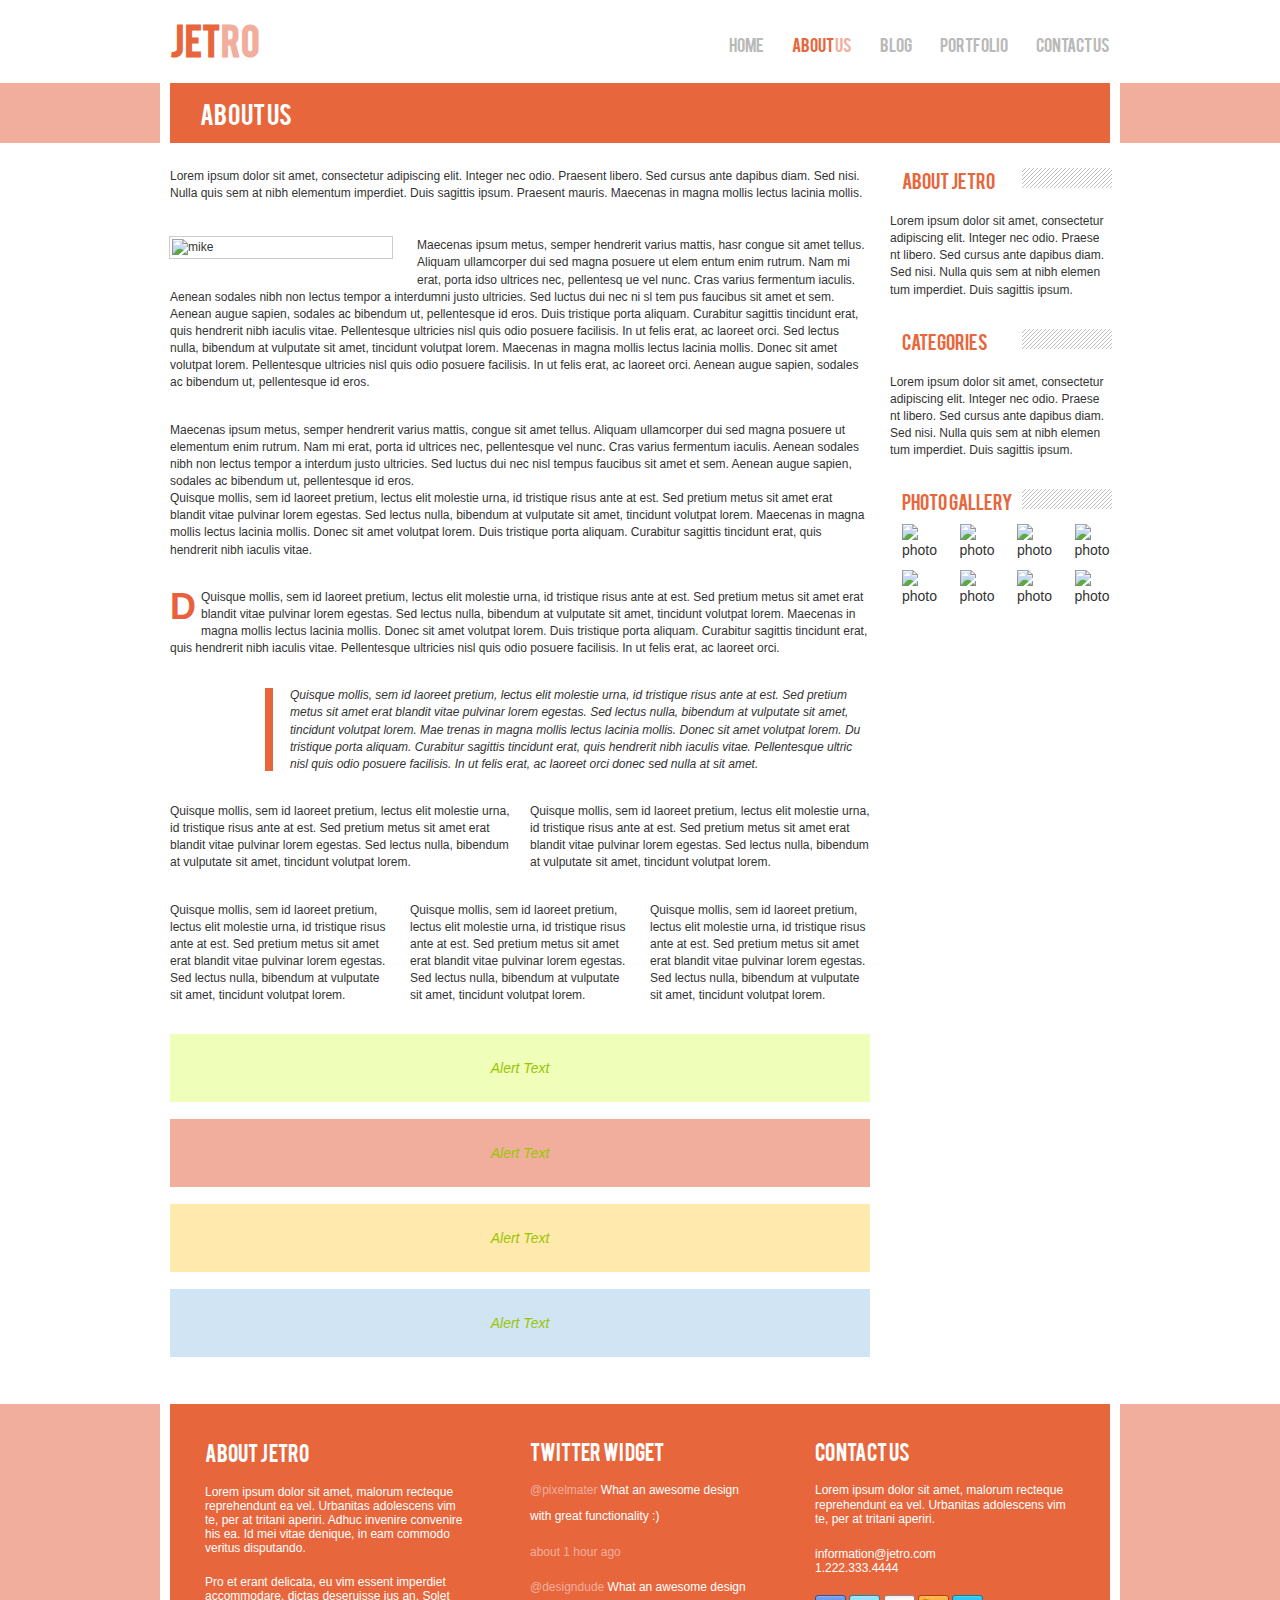
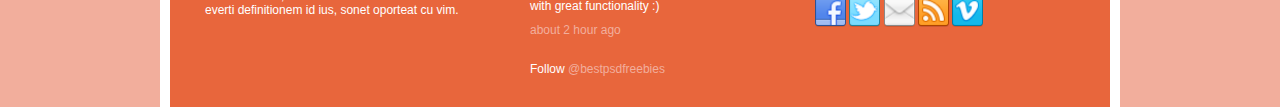
==== about-us.html @ d01305c4 "about us page was added" ====
<!DOCTYPE html>
<html lang="en">
<head>
    <meta charset="utf-8">
    <meta http-equiv="X-UA-Compatible" content="IE=edge">
    <meta name="viewport" content="width=device-width, initial-scale=1">
    <!-- The above 3 meta tags *must* come first in the head; any other head content must come *after* these tags -->
    <title>Jetro</title>

    <!-- Bootstrap -->
    <link href="css/bootstrap.min.css" rel="stylesheet">
    <link rel="stylesheet icon" href="favicon.ico"/>
    <link href="css/style.css" rel="stylesheet">
    <!-- HTML5 shim and Respond.js for IE8 support of HTML5 elements and media queries -->
    <!-- WARNING: Respond.js doesn't work if you view the page via file:// -->
    <!--[if lt IE 9]>
    <script src="https://oss.maxcdn.com/html5shiv/3.7.2/html5shiv.min.js"></script>
    <script src="https://oss.maxcdn.com/respond/1.4.2/respond.min.js"></script>
    <![endif]-->
</head>
<body>
    <nav class="navbar">
        <div class="container">
            <!-- Brand and toggle get grouped for better mobile display -->
            <div class="navbar-header">
                <button type="button" class="navbar-toggle collapsed" data-toggle="collapse" data-target="#jt-nav">
                    <span class="sr-only">Toggle navigation</span>
                    <span class="icon-bar"></span>
                    <span class="icon-bar"></span>
                    <span class="icon-bar"></span>
                </button>
                <a class="navbar-brand" href="#">
                    <!--<img src="img/JETRO.jpg" alt="logo"/>-->
                JET<span class="transparent">RO</span>
                </a>
            </div>
            <!-- Collect the nav links, forms, and other content for toggling -->
            <div class="collapse navbar-collapse navbar-right" id="jt-nav">
                <ul class="nav navbar-nav">
                    <li ><a href="#">Home</a></li>
                    <li class="active"><a href="#">about  <span class="transparent">us</span></a></li>
                    <li><a href="#">blog</a></li>
                    <li><a href="#">portfolio</a></li>
                    <li><a href="#">contact  us</a></li>
                </ul>
            </div><!-- /.navbar-collapse -->
        </div>
    </nav>
    <div class="container">
     <div class="breadcrumbs">
         <h2>about us</h2>
     </div>
    </div>
    <section class="about-us">
        <div class="container">
            <div class="row">
                <div class="col-md-9 col-sm-12">
                    <p class="intro">
                        Lorem ipsum dolor sit amet, consectetur adipiscing elit. Integer nec odio. Praesent libero. Sed cursus ante dapibus diam. Sed nisi. Nulla quis sem at nibh elementum imperdiet. Duis sagittis ipsum. Praesent mauris. Maecenas in magna mollis lectus lacinia mollis.
                    </p>
                    <p>
                        <img src="img/mike.jpg" alt="mike" class="post-image"/>
                        Maecenas ipsum metus, semper hendrerit varius mattis, hasr congue sit amet tellus. Aliquam ullamcorper dui sed magna posuere ut elem entum enim rutrum. Nam mi erat, porta idso ultrices nec, pellentesq ue vel nunc. Cras varius fermentum iaculis. Aenean sodales nibh non lectus tempor a interdumni justo ultricies. Sed luctus dui nec ni  sl tem pus faucibus sit amet et sem. Aenean augue sapien, sodales ac bibendum ut, pellentesque id eros. Duis tristique porta aliquam. Curabitur sagittis tincidunt erat, quis hendrerit nibh iaculis vitae. Pellentesque ultricies nisl quis odio posuere facilisis. In ut felis erat, ac laoreet orci. Sed lectus nulla, bibendum at vulputate sit amet, tincidunt volutpat lorem. Maecenas in magna mollis lectus lacinia mollis. Donec sit amet volutpat lorem. Pellentesque ultricies nisl quis odio posuere facilisis. In ut felis erat, ac laoreet orci.  Aenean augue sapien, sodales ac bibendum ut, pellentesque id eros.
                    </p>
                    <p>
                        Maecenas ipsum metus, semper hendrerit varius mattis, congue sit amet tellus. Aliquam ullamcorper dui sed magna posuere ut elementum enim rutrum. Nam mi erat, porta id ultrices nec, pellentesque vel nunc. Cras varius fermentum iaculis. Aenean sodales nibh non lectus tempor a interdum justo ultricies. Sed luctus dui nec nisl tempus faucibus sit amet et sem. Aenean augue sapien, sodales ac bibendum ut, pellentesque id eros.
                        <br>
                        Quisque mollis, sem id laoreet pretium, lectus elit molestie urna, id tristique risus ante at est. Sed pretium metus sit amet erat blandit vitae pulvinar lorem egestas. Sed lectus nulla, bibendum at vulputate sit amet, tincidunt volutpat lorem. Maecenas in magna mollis lectus lacinia mollis. Donec sit amet volutpat lorem. Duis tristique porta aliquam. Curabitur sagittis tincidunt erat, quis hendrerit nibh iaculis vitae.
                    </p>
                    <p class="capitalized">
                        D Quisque mollis, sem id laoreet pretium, lectus elit molestie urna, id tristique risus ante at est. Sed pretium metus sit           	         amet erat blandit vitae pulvinar lorem egestas. Sed lectus nulla, bibendum at vulputate sit amet, tincidunt volutpat lorem. Maecenas in magna mollis lectus lacinia mollis. Donec sit amet volutpat lorem. Duis tristique porta aliquam. Curabitur sagittis tincidunt erat, quis hendrerit nibh iaculis vitae. Pellentesque ultricies nisl quis odio posuere facilisis. In ut felis erat, ac laoreet orci.
                    </p>
                    <div class="row quotation">
                        <div class="col-md-2 col-sm-0">
                        </div>
                        <div class="col-md-10 col-sm-12">
                            <q>
                                Quisque mollis, sem id laoreet pretium, lectus elit molestie urna, id tristique risus ante at est. Sed pretium metus sit amet erat blandit vitae pulvinar lorem egestas. Sed lectus nulla, bibendum at vulputate sit amet, tincidunt volutpat lorem. Mae trenas in magna mollis lectus lacinia mollis. Donec sit amet volutpat lorem. Du tristique porta aliquam. Curabitur sagittis tincidunt erat, quis hendrerit nibh iaculis vitae. Pellentesque ultric nisl quis odio posuere facilisis. In ut felis erat, ac laoreet orci donec sed nulla at sit amet.
                            </q>
                        </div>
                    </div>
                    <div class="row">
                        <div class="col-md-6 col-sm-12">
                            <p>
                                Quisque mollis, sem id laoreet pretium, lectus elit molestie urna, id tristique risus ante at est. Sed pretium metus sit amet erat blandit vitae pulvinar lorem egestas. Sed lectus nulla, bibendum at vulputate sit amet, tincidunt volutpat lorem.
                            </p>
                        </div>
                        <div class="col-md-6 col-sm-12">
                            <p>
                                Quisque mollis, sem id laoreet pretium, lectus elit molestie urna, id tristique risus ante at est. Sed pretium metus sit amet erat blandit vitae pulvinar lorem egestas. Sed lectus nulla, bibendum at vulputate sit amet, tincidunt volutpat lorem.
                            </p>
                        </div>
                    </div>
                    <div class="row">
                        <div class="col-md-4 col-sm-12">
                            <p>
                                Quisque mollis, sem id laoreet pretium, lectus elit molestie urna, id tristique risus ante at est. Sed pretium metus sit amet erat blandit vitae pulvinar lorem egestas. Sed lectus nulla, bibendum at vulputate sit amet, tincidunt volutpat lorem.
                            </p>
                        </div>
                        <div class="col-md-4 col-sm-12">
                            <p>
                                Quisque mollis, sem id laoreet pretium, lectus elit molestie urna, id tristique risus ante at est. Sed pretium metus sit amet erat blandit vitae pulvinar lorem egestas. Sed lectus nulla, bibendum at vulputate sit amet, tincidunt volutpat lorem.
                            </p>
                        </div>
                        <div class="col-md-4 col-sm-12">
                            <p>
                                Quisque mollis, sem id laoreet pretium, lectus elit molestie urna, id tristique risus ante at est. Sed pretium metus sit amet erat blandit vitae pulvinar lorem egestas. Sed lectus nulla, bibendum at vulputate sit amet, tincidunt volutpat lorem.
                            </p>
                        </div>
                    </div>
                    <div class="alert alert-green" role="alert">Alert Text</div>
                    <div class="alert alert-red" role="alert">Alert Text</div>
                    <div class="alert alert-orange" role="alert">Alert Text</div>
                    <div class="alert alert-blue" role="alert">Alert Text</div>
                </div>
                <div class="col-md-3 col-sm-12">
                    <div class="title">
                        <h3>about jetro</h3>
                    </div>
                    <p>
                        Lorem ipsum dolor sit amet, consectetur adipiscing elit. Integer nec odio. Praese nt libero. Sed cursus ante dapibus diam. Sed nisi. Nulla quis sem at nibh elemen tum imperdiet. Duis sagittis ipsum.
                    </p>
                    <div class="title">
                        <h3>categories</h3>
                    </div>
                    <p>
                        Lorem ipsum dolor sit amet, consectetur adipiscing elit. Integer nec odio. Praese nt libero. Sed cursus ante dapibus diam. Sed nisi. Nulla quis sem at nibh elemen tum imperdiet. Duis sagittis ipsum.
                    </p>
                    <div class="title">
                        <h3>photo gallery</h3>
                        <div class="row photogallery">
                            <div class="col-xs-3">
                                <img src="img/photo.jpg" alt="photo"/>
                            </div>
                            <div class="col-xs-3">
                                <img src="img/photo.jpg" alt="photo"/>
                            </div>
                            <div class="col-xs-3">
                                <img src="img/photo.jpg" alt="photo"/>
                            </div>
                            <div class="col-xs-3">
                                <img src="img/photo.jpg" alt="photo"/>
                            </div>
                        </div>
                        <div class="row photogallery">
                            <div class="col-xs-3">
                                <img src="img/photo.jpg" alt="photo"/>
                            </div>
                            <div class="col-xs-3">
                                <img src="img/photo.jpg" alt="photo"/>
                            </div>
                            <div class="col-xs-3">
                                <img src="img/photo.jpg" alt="photo"/>
                            </div>
                            <div class="col-xs-3">
                                <img src="img/photo.jpg" alt="photo"/>
                            </div>
                        </div>
                    </div>
                </div>
            </div>
        </div>
    </section>
    <footer class="footer">
        <div class="container">
            <div class="row">
                <div class="col-md-4 col-sm-12 about">
                    <h5>about jetro</h5>
                    <p>
                        Lorem ipsum dolor sit amet, malorum recteque reprehendunt ea vel. Urbanitas adolescens vim te, per at tritani aperiri. Adhuc invenire convenire his ea. Id mei vitae denique, in eam commodo veritus disputando.
                    </p>
                    <p>
                        Pro et erant delicata, eu vim essent imperdiet accommodare, dictas deseruisse ius an. Solet everti definitionem id ius, sonet oporteat cu vim.
                    </p>
                </div>
                <div class="col-md-4 col-sm-12 twitter">
                    <h5>twitter widget</h5>
                    <p class="ft-mail-1">
                        <span class="transparent">@pixelmater</span> What an awesome design with great functionality :)
                        <span class="transparent ft-about-1"><br>about 1 hour ago</span>
                    </p>
                    <p class="ft-mail-2">
                        <span class="transparent">@designdude</span> What an awesome design with great functionality :)
                        <span class="transparent ft-about-2"><br>about 2 hour ago</span>
                    </p>
                    <p>
                        Follow <span class="transparent">@bestpsdfreebies</span>
                    </p>
                </div>
                <div class="col-md-4 col-sm-12 contactus">
                    <h5>contact us</h5>
                    <p>
                        Lorem ipsum dolor sit amet, malorum recteque reprehendunt ea vel. Urbanitas adolescens vim te, per at tritani aperiri.
                    </p>
                    <p>
                        information@jetro.com<br>
                        1.222.333.4444
                    </p>
                    <p>
                        <a href="#"><img class="social" src="img/facebook.png" alt="facebook"/></a>
                        <a href="#"><img class="social" src="img/twitter.png" alt="twitter"/></a>
                        <a href="#"><img class="social" src="img/email.png" alt="email"/></a>
                        <a href="#"><img class="social" src="img/rss.png" alt="rss"/></a>
                        <a href="#"><img class="social" src="img/vimeo.png" alt="vimeo"/></a>
                    </p>
                </div>
            </div>
        </div>
    </footer>
<!-- jQuery (necessary for Bootstrap's JavaScript plugins) -->
<script src="https://ajax.googleapis.com/ajax/libs/jquery/1.11.2/jquery.min.js"></script>
<!-- Include all compiled plugins (below), or include individual files as needed -->
<script src="js/bootstrap.min.js"></script>
    <script type="text/javascript">
        //set active slide in depend on click on thumbnail
            $(".thumbnails img").click(function(){
                var num = $(this).data("num");
                $("#carousel-example-generic").carousel(num);
            })
    </script>
</body>
</html>
---- css/style.css ----
/* font-family: "Bebas"; */
@font-face {
  font-family: "Bebas";
  src: url("../fonts/bebas.ttf") format("truetype");
  font-style: normal;
  font-weight: normal; }
.transparent {
  color: #f2ae9c; }

body {
  background: url("../img/bgi.png") repeat; }

.navbar {
  border: none;
  min-height: 78px;
  position: relative;
  margin-bottom: 0; }
  .navbar > .container {
    max-width: 960px; }
  .navbar .navbar-toggle {
    margin-top: 30px; }
    .navbar .navbar-toggle .icon-bar {
      color: #f2ae9c;
      background-color: #f2ae9c; }
  .navbar:before {
    content: "";
    position: absolute;
    width: 100%;
    top: 100%;
    height: 60px;
    background: #f2ae9c;
    z-index: -10; }
  .navbar .navbar-brand {
    padding: 15px 0 0 20px;
    line-height: 78px;
    height: 78px;
    text-transform: uppercase;
    font: 36px "Bebas", Arial, Helvetica, sans-serif;
    font-weight: 700;
    color: #e8663c; }
    .navbar .navbar-brand img {
      margin-top: 20px;
      margin-left: 10px; }
  .navbar .nav > li > a {
    padding: 0 0px 0 28px;
    margin: 5px 0 0 0;
    transition: .5s ease; }
    .navbar .nav > li > a:focus, .navbar .nav > li > a:active, .navbar .nav > li > a:hover {
      background-color: transparent;
      color: #e8663c; }
  .navbar .navbar-nav {
    font-size: 16px;
    text-transform: uppercase;
    padding: 0; }
    .navbar .navbar-nav > li > a {
      color: #b9b9b9;
      font: 16px "Bebas", Arial, Helvetica, sans-serif;
      line-height: 78px;
      padding-top: 0;
      padding-bottom: 0; }
      .navbar .navbar-nav > li > a :hover {
        color: #fff;
        background: none; }
    .navbar .navbar-nav .active a {
      color: #e8663c; }
  .navbar.active {
    color: #e8663c; }

.carousel-caption {
  background-color: rgba(232, 102, 60, 0.8);
  left: 35px;
  bottom: 30px;
  max-width: 415px;
  text-align: left;
  padding: 15px 0 25px 20px; }
  .carousel-caption > p {
    padding: 0;
    margin: 0;
    font: 12px Arial, Helvetica, sans-serif; }
  .carousel-caption > h2 {
    padding: 0 0 20px 0;
    margin: 0;
    font: 18px "Bebas", Arial, Helvetica, sans-serif; }

.glyphicon {
  text-shadow: none;
  font-size: 55px !important;
  margin-top: -50px; }

.carousel-control .icon-prev,
.carousel-control .glyphicon-chevron-left {
  left: 50%;
  margin-left: -49px;
  margin-top: -47px; }

.carousel-control .icon-next,
.carousel-control .glyphicon-chevron-right {
  margin-top: -47px;
  right: 50%;
  margin-right: -29px;
  padding-right: 10px; }

img {
  width: 100%; }

.container {
  max-width: 940px;
  padding: 0;
  z-index: 100;
  position: relative; }

.navbar + .container {
  max-width: 960px;
  padding: 0 10px;
  z-index: 100;
  position: relative; }

.navbar + .container:before {
  content: " ";
  width: 100%;
  border-left: 10px solid #fff;
  border-right: 10px solid #fff;
  height: 70px;
  z-index: -1;
  position: absolute;
  top: 0;
  left: 0; }

.thumbnails {
  margin-top: 20px; }

.container + .container {
  margin-top: 20px; }

.features {
  margin-top: 40px;
  font: 12px Arial, Helvetica, sans-serif; }
  .features .features-description {
    max-width: 275px;
    line-height: 1.5; }
  .features p {
    margin-bottom: 20px !important; }
  .features .heading {
    width: 100%;
    margin-bottom: 32px;
    height: 46px;
    line-height: 46px; }
    .features .heading > p {
      max-width: 80%;
      color: #e8663c;
      padding-left: 20px;
      font: 18px "Bebas", Arial, Helvetica, sans-serif;
      display: inline-block;
      margin-top: 0;
      float: left; }
    .features .heading > img {
      width: 46px;
      height: 46px;
      display: inline-block;
      vertical-align: top;
      padding: 0;
      float: left; }
  .features a {
    background-color: #e8663c;
    color: #fff;
    text-decoration: none;
    padding: 10px 15px;
    font: 12px "Bebas", Arial, Helvetica, sans-serif;
    text-transform: uppercase;
    transition: .5s ease;
    cursor: pointer; }
  .features a:hover {
    background-color: #fff;
    color: #e8663c; }

.title {
  position: relative;
  z-index: 1000;
  height: 25px;
  margin-bottom: 20px;
  left: 12px;
  background-color: #fff; }
  .title h3 {
    background-color: #fff;
    max-width: 165px;
    font: 18px "Bebas", Arial, Helvetica, sans-serif;
    text-transform: uppercase;
    color: #e8663c;
    height: 25px; }

.title:before {
  content: "";
  background: url([data-uri]) repeat;
  max-width: 940px;
  width: 100%;
  height: 20px;
  opacity: .25;
  position: absolute;
  top: 0;
  z-index: -1000;
  left: 0; }

.resent {
  margin-top: 30px;
  margin-bottom: 50px; }
  .resent h4 {
    font: 16px "Bebas", Arial, Helvetica, sans-serif;
    font-weight: 500;
    color: #b9b9b9;
    text-transform: uppercase;
    margin: 10px 0 0 15px;
    padding: 0; }
  .resent p {
    font: 11px "Bebas", Arial, Helvetica, sans-serif;
    color: #e8663c;
    text-transform: uppercase;
    margin-left: 15px;
    margin-top: 0;
    padding: 0; }
  .resent img {
    margin-bottom: 0;
    padding-bottom: 0; }
  .resent .post-desc {
    margin: 0;
    padding: 0;
    background-color: #fff;
    width: 100%;
    border: 1px solid #dbdbdb;
    border-top: 1px solid transparent; }

.footer {
  position: relative;
  width: 100%; }
  .footer h5 {
    text-transform: uppercase;
    font: 20px "Bebas", Arial, Helvetica, sans-serif;
    color: #fff;
    margin-left: 35px;
    margin-top: 35px; }
  .footer p {
    font: 12px  Arial, Helvetica, sans-serif;
    color: #fff;
    margin-left: 35px;
    margin-top: 20px; }
  .footer:before {
    content: " ";
    position: absolute;
    width: 100%;
    height: 100%;
    padding: 0;
    margin: 0;
    top: 0;
    background: #f2ae9c;
    z-index: -10; }
  .footer .container {
    background-color: #e8663c;
    z-index: 1000;
    max-width: 960px;
    border-left: 10px solid #fff;
    border-right: 10px solid #fff;
    padding-bottom: 20px; }
  .footer .social {
    max-width: 31px;
    transition: .2s ease; }
    .footer .social:hover {
      transform: translateY(-5px); }
  .footer .twitter h5, .footer .twitter p {
    margin-left: 40px;
    padding-right: 35px;
    line-height: 1.2; }
    .footer .twitter h5 .ft-about-1, .footer .twitter p .ft-about-1 {
      line-height: 3; }
    .footer .twitter h5 .ft-about-2, .footer .twitter p .ft-about-2 {
      line-height: 2; }
  .footer .twitter .ft-mail-2 {
    margin-top: 0; }

img {
  max-width: 100%; }

@media (max-width: 761px) {
  .navbar .navbar-nav > li > a {
    line-height: 40px; }

  .features {
    margin-top: 20px;
    font: 12px Arial, Helvetica, sans-serif; }
    .features .features-description {
      max-width: 100%; }

  .heading {
    margin-top: 30px; }
    .heading > p {
      max-width: 80%;
      color: #e8663c;
      padding-left: 20px;
      font: 18px "Bebas", Arial, Helvetica, sans-serif;
      display: inline-block;
      margin-top: 20px;
      float: left; }
    .heading > img {
      width: 46px;
      height: 46px;
      display: inline-block;
      vertical-align: top;
      padding: 0;
      float: left; }

  .container {
    padding-right: 10px;
    padding-left: 10px; } }
@media (max-width: 990px) {
  .thumbnails img {
    margin-bottom: 20px; } }
@media (min-width: 999px) {
  .contactus h5, .contactus p {
    margin-left: 5px;
    padding-right: 35px;
    line-height: 1.2; } }
/* about-us */
.breadcrumbs {
  margin-top: -20px;
  background-color: #e8663c;
  height: 60px;
  margin-bottom: 25px;
  padding-left: 30px;
  vertical-align: middle; }
  .breadcrumbs h2 {
    color: #fff;
    text-transform: uppercase;
    font: 24px "Bebas", Arial, Helvetica, sans-serif;
    height: 60px;
    line-height: 60px; }

.about-us {
  padding-bottom: 30px; }
  .about-us .quotation {
    font-size: 12px;
    margin-bottom: 30px;
    font-style: italic; }
  .about-us p {
    font-size: 12px;
    margin-bottom: 30px; }
  .about-us .intro {
    margin-bottom: 35px; }
  .about-us .post-image {
    max-width: 222px;
    border: 2px solid #fff;
    -webkit-box-shadow: 0px 0px 0px 1px #cccccc;
    -moz-box-shadow: 0px 0px 0px 1px #cccccc;
    box-shadow: 0px 0px 0px 1px #cccccc;
    float: left;
    margin-right: 25px;
    margin-bottom: 25px; }
  .about-us .capitalized::first-letter {
    color: #e8603c;
    font-size: 36px;
    float: left;
    line-height: 1;
    padding: 0;
    padding-right: 5px;
    margin: 0;
    font-weight: 600; }
  .about-us q {
    position: relative; }
    .about-us q:before {
      content: " ";
      position: absolute;
      height: 100%;
      width: 8px;
      background-color: #e8663c;
      left: -25px;
      top: 0; }
  .about-us .alert-green {
    background-color: #effeb9;
    border-color: #98c601;
    color: #98c601; }
  .about-us .alert-red {
    background-color: #f2ae9c;
    border-color: #98c601;
    color: #98c601; }
  .about-us .alert-orange {
    background-color: #ffe9ad;
    border-color: #98c601;
    color: #98c601; }
  .about-us .alert-blue {
    background-color: #d1e4f3;
    border-color: #98c601;
    color: #98c601; }
  .about-us .alert {
    padding: 26px;
    text-align: center;
    font-style: italic;
    margin-bottom: 17px;
    border: 1px solid transparent;
    border-radius: 0;
    font-size: 14px;
    line-height: 1; }
  .about-us .title {
    margin-right: 10px; }
    .about-us .title h3 {
      max-width: 120px;
      margin-top: 0;
      padding-top: 0; }

.photogallery {
  margin-bottom: 10px; }
  .photogallery img {
    max-width: 100%; }
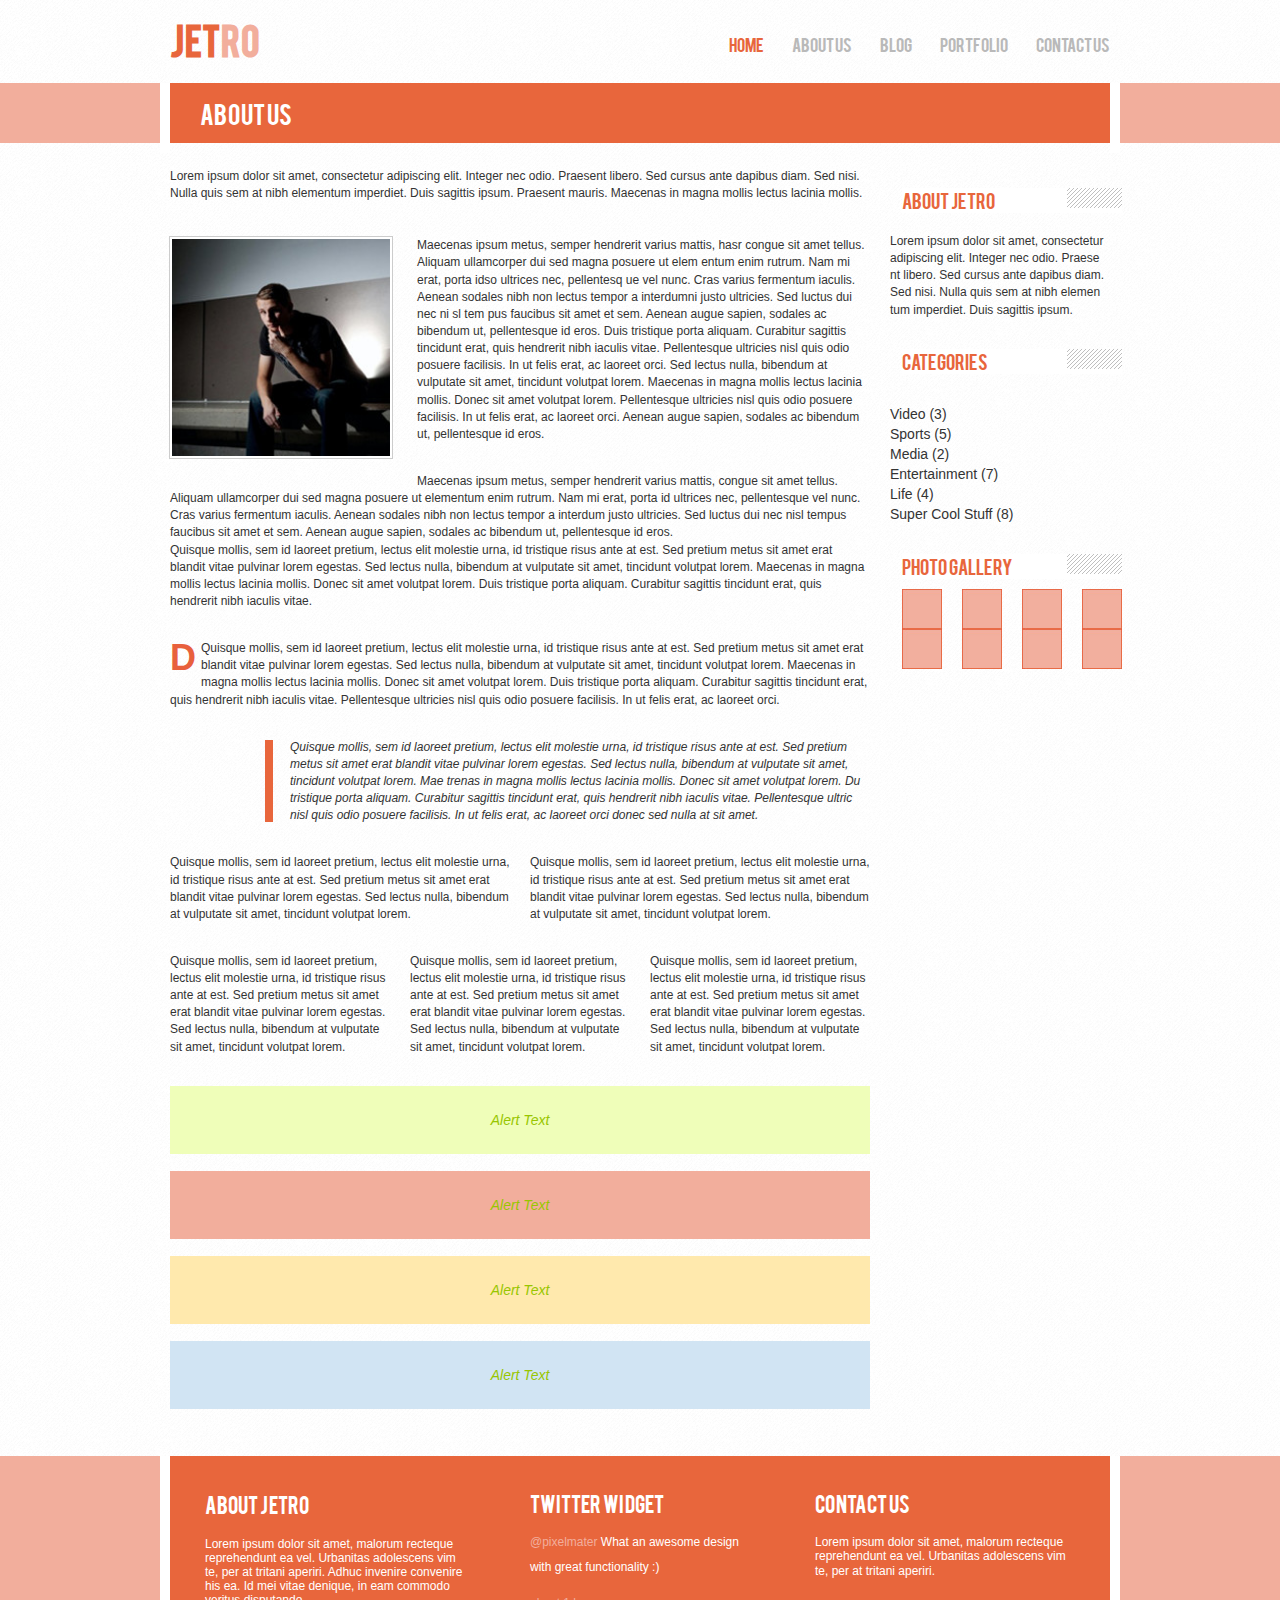
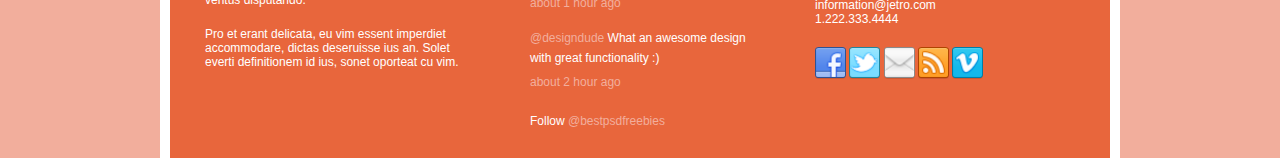
==== commit d7375188: "some pages was added" ====
--- a/about-us.html
+++ b/about-us.html
@@ -37,11 +37,11 @@
             <!-- Collect the nav links, forms, and other content for toggling -->
             <div class="collapse navbar-collapse navbar-right" id="jt-nav">
                 <ul class="nav navbar-nav">
-                    <li ><a href="#">Home</a></li>
-                    <li class="active"><a href="#">about  <span class="transparent">us</span></a></li>
-                    <li><a href="#">blog</a></li>
-                    <li><a href="#">portfolio</a></li>
-                    <li><a href="#">contact  us</a></li>
+                    <li class="active"><a href="/jetro/index.html">Home</a></li>
+                    <li><a href="/jetro/about-us.html">about  us</a></li>
+                    <li><a href="/jetro/blog.html">blog</a></li>
+                    <li><a href="/jetro/portfolio.html">portfolio</a></li>
+                    <li><a href="/jetro/contact-us.html">contact  us</a></li>
                 </ul>
             </div><!-- /.navbar-collapse -->
         </div>
@@ -124,7 +124,26 @@
                         <h3>categories</h3>
                     </div>
                     <p>
-                        Lorem ipsum dolor sit amet, consectetur adipiscing elit. Integer nec odio. Praese nt libero. Sed cursus ante dapibus diam. Sed nisi. Nulla quis sem at nibh elemen tum imperdiet. Duis sagittis ipsum.
+                        <ul>
+                            <li>
+                                Video (3)
+                            </li>
+                            <li>
+                                Sports (5)
+                            </li>
+                            <li>
+                                Media (2)
+                            </li>
+                            <li>
+                                Entertainment (7)
+                            </li>
+                            <li>
+                                Life (4)
+                            </li>
+                            <li>
+                                Super Cool Stuff (8)
+                            </li>
+                        </ul>
                     </p>
                     <div class="title">
                         <h3>photo gallery</h3>
--- a/css/style.css
+++ b/css/style.css
@@ -317,7 +317,7 @@
     margin-left: 5px;
     padding-right: 35px;
     line-height: 1.2; } }
-/* about-us */
+/*----------------------------about-us-----------------------*/
 .breadcrumbs {
   margin-top: -20px;
   background-color: #e8663c;
@@ -332,17 +332,22 @@
     height: 60px;
     line-height: 60px; }
 
+.blog,
 .about-us {
   padding-bottom: 30px; }
+  .blog .quotation,
   .about-us .quotation {
     font-size: 12px;
     margin-bottom: 30px;
     font-style: italic; }
+  .blog p,
   .about-us p {
     font-size: 12px;
     margin-bottom: 30px; }
+  .blog .intro,
   .about-us .intro {
     margin-bottom: 35px; }
+  .blog .post-image,
   .about-us .post-image {
     max-width: 222px;
     border: 2px solid #fff;
@@ -352,6 +357,7 @@
     float: left;
     margin-right: 25px;
     margin-bottom: 25px; }
+  .blog .capitalized::first-letter,
   .about-us .capitalized::first-letter {
     color: #e8603c;
     font-size: 36px;
@@ -361,8 +367,10 @@
     padding-right: 5px;
     margin: 0;
     font-weight: 600; }
+  .blog q,
   .about-us q {
     position: relative; }
+    .blog q:before,
     .about-us q:before {
       content: " ";
       position: absolute;
@@ -371,22 +379,27 @@
       background-color: #e8663c;
       left: -25px;
       top: 0; }
+  .blog .alert-green,
   .about-us .alert-green {
     background-color: #effeb9;
     border-color: #98c601;
     color: #98c601; }
+  .blog .alert-red,
   .about-us .alert-red {
     background-color: #f2ae9c;
     border-color: #98c601;
     color: #98c601; }
+  .blog .alert-orange,
   .about-us .alert-orange {
     background-color: #ffe9ad;
     border-color: #98c601;
     color: #98c601; }
+  .blog .alert-blue,
   .about-us .alert-blue {
     background-color: #d1e4f3;
     border-color: #98c601;
     color: #98c601; }
+  .blog .alert,
   .about-us .alert {
     padding: 26px;
     text-align: center;
@@ -396,14 +409,239 @@
     border-radius: 0;
     font-size: 14px;
     line-height: 1; }
-  .about-us .title {
+  .blog ul,
+  .about-us ul {
+    margin-left: 0;
+    padding-left: 0; }
+    .blog ul li,
+    .about-us ul li {
+      list-style-type: none;
+      margin-left: 0;
+      padding-left: 0; }
+  .blog h4,
+  .about-us h4 {
+    font: 18px "Bebas", Arial, Helvetica, sans-serif;
+    text-transform: uppercase;
+    color: #e8663c; }
+  .blog .separate-line,
+  .about-us .separate-line {
+    background: url([data-uri]) repeat;
+    width: 100%;
+    height: 20px;
+    opacity: .25;
+    margin-top: 30px;
+    margin-bottom: 30px; }
+  .blog .post-info,
+  .about-us .post-info {
+    font: 12px "Bebas", Arial, Helvetica, sans-serif;
+    margin-top: 15px; }
+    .blog .post-info h5,
+    .about-us .post-info h5 {
+      color: #e8663c; }
+    .blog .post-info span,
+    .about-us .post-info span {
+      color: #f2ae9c;
+      text-transform: none !important; }
+  .blog .post-quote,
+  .about-us .post-quote {
+    display: block;
+    padding: 20px 60px 15px 80px;
+    background: url("../img/bg-quote.png") repeat; }
+    .blog .post-quote:before,
+    .about-us .post-quote:before {
+      content: " ";
+      background: url("../img/quote-icon-min.png") no-repeat;
+      position: absolute;
+      height: 20px;
+      width: 25px;
+      left: 40px;
+      top: 25px; }
+  .blog .website,
+  .about-us .website {
+    margin-top: -5px;
+    margin-bottom: 30px;
+    display: block;
+    font-size: 12px;
+    font-family: "HelveticaNeue";
+    color: #a0a0a0;
+    line-height: 1.5;
+    text-align: left;
+    z-index: 89; }
+
+/*----------------------------blog-----------------------*/
+/* choose custom post type for right icon */
+.link-post,
+.cite-post,
+.video-post,
+.article-post,
+.gallery-post {
+  position: relative; }
+  .link-post:before,
+  .cite-post:before,
+  .video-post:before,
+  .article-post:before,
+  .gallery-post:before {
+    content: " ";
+    position: absolute;
+    width: 75px;
+    height: 75px;
+    left: -85px;
+    top: 0; }
+  .link-post:after,
+  .cite-post:after,
+  .video-post:after,
+  .article-post:after,
+  .gallery-post:after {
+    content: " ";
+    background: url([data-uri]) repeat;
+    display: block;
+    width: 100%;
+    height: 20px;
+    opacity: .25;
+    margin-top: 30px;
+    margin-bottom: 30px; }
+
+.gallery-post:before {
+  background-image: url("../img/gall-icon.jpg"); }
+
+.article-post:before {
+  background-image: url("../img/article-icon.jpg"); }
+
+.video-post:before {
+  background-image: url("../img/movie-icon.jpg"); }
+
+.cite-post:before {
+  background-image: url("../img/quote-icon.jpg"); }
+
+.link-post:before {
+  background-image: url("../img/link-icon.jpg"); }
+
+.pagination {
+  margin-left: -40px;
+  margin-bottom: 40px; }
+  .pagination > ul > li {
+    display: inline-block;
+    width: 27px;
+    height: 27px;
+    padding-top: 3px;
+    vertical-align: middle;
+    text-align: center;
+    color: #fff;
+    font: 14px "Bebas", Arial, Helvetica, sans-serif;
+    background-color: #f2ae9c; }
+  .pagination .active-page {
+    background-color: #e8663c; }
+
+.submenu {
+  margin-bottom: 40px;
+  margin-left: -40px; }
+  .submenu > ul > li {
+    display: inline-block;
+    width: 27px;
+    height: 27px;
+    padding-top: 3px;
+    vertical-align: middle;
+    text-align: center;
+    color: #fff;
+    font: 14px "Bebas", Arial, Helvetica, sans-serif;
+    background-color: #f2ae9c; }
+  .submenu .active-page {
+    background-color: #e8663c; }
+
+.sidebar {
+  margin-bottom: 40px; }
+  .sidebar p {
+    margin-left: 20px; }
+  .sidebar .title {
     margin-right: 10px; }
-    .about-us .title h3 {
-      max-width: 120px;
+    .sidebar .title h3 {
+      max-width: 130px;
       margin-top: 0;
-      padding-top: 0; }
-
-.photogallery {
-  margin-bottom: 10px; }
-  .photogallery img {
-    max-width: 100%; }
+      padding-top: 0;
+      padding-left: 10px; }
+  .sidebar .photogallery {
+    margin-bottom: 10px;
+    margin-left: 0; }
+    .sidebar .photogallery img {
+      max-width: 100%; }
+
+/*----------------------------portpholio-----------------------*/
+/* nav-tabs style modernize */
+.nav-tabs {
+  border-bottom: none;
+  margin-top: -20px;
+  margin-bottom: 40px; }
+
+.nav-tabs > li {
+  float: left;
+  margin-bottom: -1px; }
+
+.nav-tabs > li > a {
+  margin-right: 2px;
+  border: 1px solid transparent;
+  border-radius: 0px 0px 0 0;
+  color: #b9b9b9;
+  line-height: 1.714;
+  font: 14px "Bebas", Arial, Helvetica, sans-serif;
+  transition: .5s ease all;
+  text-transform: uppercase; }
+
+.nav-tabs > li > a:hover {
+  border-color: transparent;
+  background-color: transparent;
+  color: #e8663c; }
+
+.nav-tabs > li.active > a,
+.nav-tabs > li.active > a:hover,
+.nav-tabs > li.active > a:focus {
+  color: #fff;
+  background-color: #e8663c;
+  border: none;
+  border-bottom-color: transparent;
+  cursor: default; }
+
+/* nav-tabs style modernize */
+.portpholio {
+  margin-bottom: 45px; }
+
+.portpholio:last-child {
+  margin-bottom: 0; }
+
+.portpholio-item {
+  position: relative; }
+
+.portpholio-item:before {
+  content: '';
+  position: absolute;
+  left: 0;
+  right: 0;
+  bottom: 100%;
+  top: 0;
+  background: rgba(0, 0, 0, 0.8);
+  transition: all .5s; }
+
+.portpholio-item:hover:before {
+  bottom: 0; }
+
+.portpholio-item:hover .portpholio-item-hover {
+  transform: translateX(-50%) scale(1);
+  opacity: 1; }
+
+.portpholio-item-hover {
+  position: absolute;
+  top: 50%;
+  left: 50%;
+  transform: translate(-50%, -50%);
+  opacity: 0;
+  transition: all .5s; }
+
+/* change padding and margin if small screen*/
+@media (max-device-width: 480px) {
+  .nav-tabs > li {
+    margin: 0;
+    padding: 0; }
+
+  .nav-tabs > li > a {
+    margin: 0;
+    font: 12px "Bebas", Arial, Helvetica, sans-serif;
+    padding: 10px 10px 10px 10px; } }
